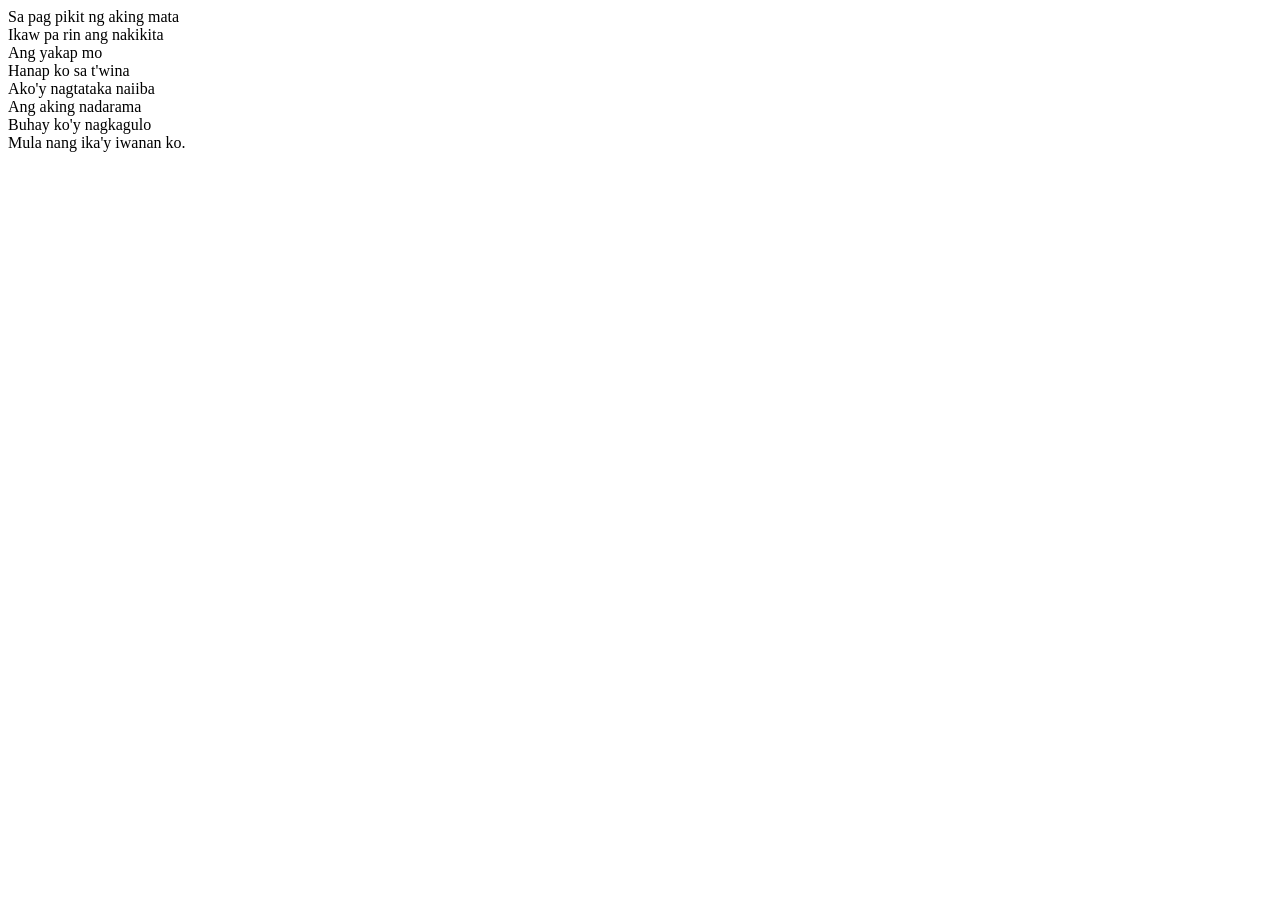
==== index.html @ 78c3fb8b "Rename lyric.html to index.html" ====
<!DOCTYPE html>
<html lang="en">
<head>
    <meta charset="UTF-8">
    <title>Malay ko</title>
    <link rel="stylesheet" href="style.css">
</head>
<body>

    <div class="bg"></div>

    <div class="lyrics">
        <div class="line">Sa pag pikit ng aking mata</div>
        <div class="line">Ikaw pa rin ang nakikita</div>
        <div class="line">Ang yakap mo</div>
        <div class="line">Hanap ko sa t'wina</div>
        <div class="line">Ako'y nagtataka naiiba</div>
        <div class="line">Ang aking nadarama</div>
        <div class="line">Buhay ko'y nagkagulo</div>
        <div class="line">Mula nang ika'y iwanan ko.</div>
    </div>

    <script>
        const lines = document.querySelectorAll(".line");

        const timings = [
            6500,
            6200,
            3000,
            6000,
            7700,
            6000,
            6900,
            6000
        ];

        let index = 0;

        function showLine() {
            // Remove 'active' class from all lines to hide them
            lines.forEach(line => line.classList.remove("active"));

            if (index < lines.length) {
                // Show the current line
                lines[index].classList.add("active");

                // Wait for the specific duration before showing the next line
                setTimeout(() => {
                    index++;
                    showLine();
                }, timings[index]);
            } else {
                // Loop back to the beginning after a 1-second delay
                index = 0;
                setTimeout(showLine, 1000);
            }
        }

        // Start the lyric animation
        showLine();
    </script>
</body>
</html>
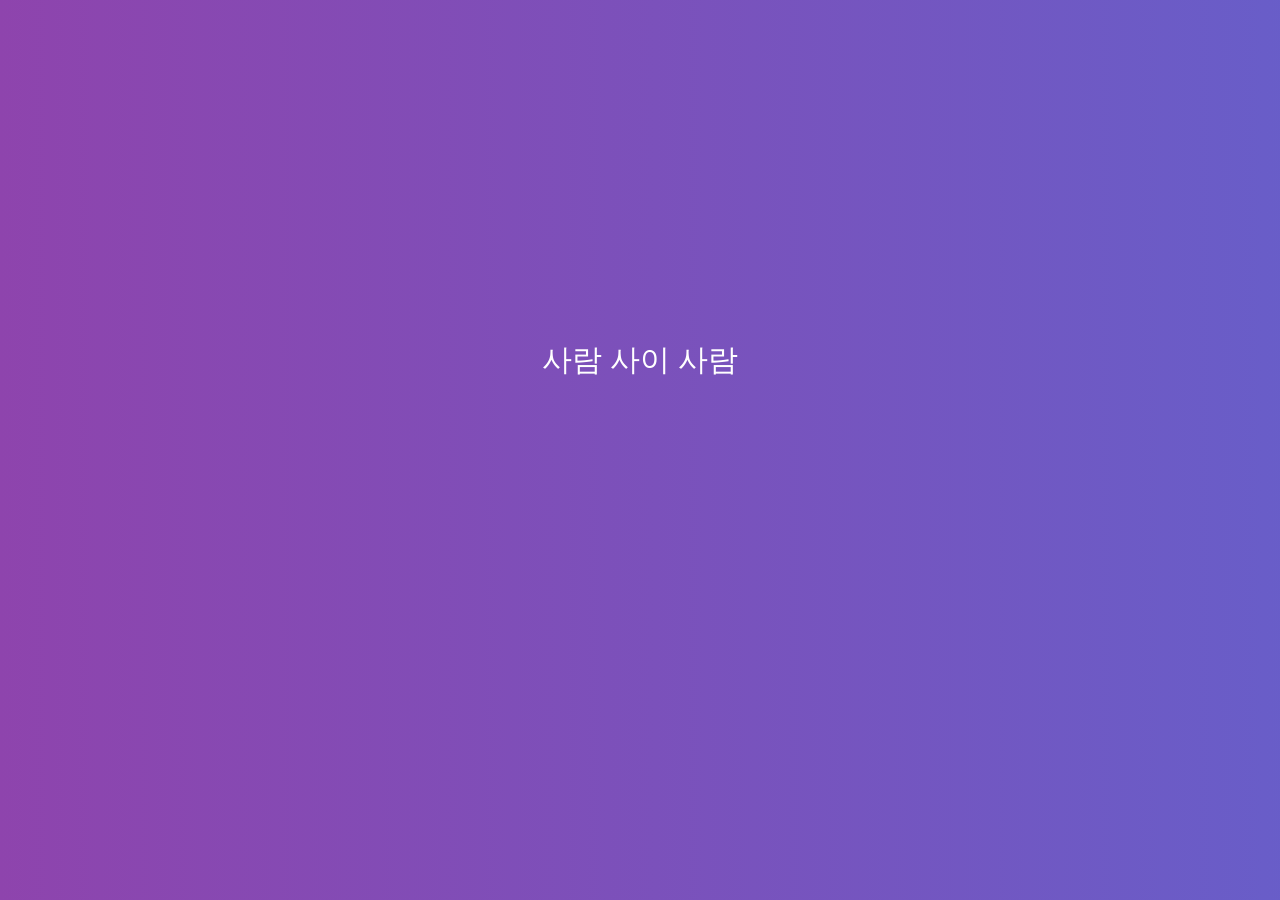
==== commit f6f91b45: "Update index.html" ====
--- a/index.html
+++ b/index.html
@@ -2,22 +2,22 @@
 <html lang="en">
 <head>
     <meta charset="UTF-8">
-    <title>Malay ko</title>
+    <title>Love</title>
     <link rel="stylesheet" href="style.css">
 </head>
 <body>
 
     <div class="bg"></div>
 
-    <div class="lyrics">
-        <div class="line">Sa pag pikit ng aking mata</div>
-        <div class="line">Ikaw pa rin ang nakikita</div>
-        <div class="line">Ang yakap mo</div>
-        <div class="line">Hanap ko sa t'wina</div>
-        <div class="line">Ako'y nagtataka naiiba</div>
-        <div class="line">Ang aking nadarama</div>
-        <div class="line">Buhay ko'y nagkagulo</div>
-        <div class="line">Mula nang ika'y iwanan ko.</div>
+   <div class="lyrics">
+        <div class="line">사람 사이 사람</div>
+        <div class="line">바람 사이 바람</div>
+        <div class="line">각자의 염원이 바래고</div>
+        <div class="line">덧칠되어...</div>
+        <div class="line">발이 닿을 만큼</div>
+        <div class="line">굳어지면...</div>
+        <div class="line">비로소 내 세상이</div>
+        <div class="line">되어줘.</div>
     </div>
 
     <script>
--- a/style.css
+++ b/style.css
@@ -0,0 +1,47 @@
+body {
+    margin: 0;
+    background: black;
+    color: white;
+    font-family: Arial, sans-serif;
+    overflow: hidden;
+
+    display: flex;
+    justify-content: center;
+    align-items: center;
+    height: 100vh;
+}
+
+.bg {
+    position: absolute;
+    width: 100%;
+    height: 100%;
+    background: linear-gradient(270deg, #ff4e50, #1e90ff, #8e44ad);
+    background-size: 600% 600%;
+    animation: bgMove 10s ease infinite;
+    z-index: -1;
+}
+
+@keyframes bgMove {
+    0% { background-position: 0% 50%; }
+    50% { background-position: 100% 50%; }
+    100% { background-position: 0% 50%; }
+}
+
+.lyrics {
+    text-align: center;
+    font-size: 30px;
+    width: 100%;
+}
+
+.line {
+    opacity: 0;
+    position: absolute;
+    left: 50%;
+    top: 40%;
+    transform: translate(-50%, -50%);
+    transition: opacity 0.6s ease;
+}
+
+.line.active {
+    opacity: 1;
+}
